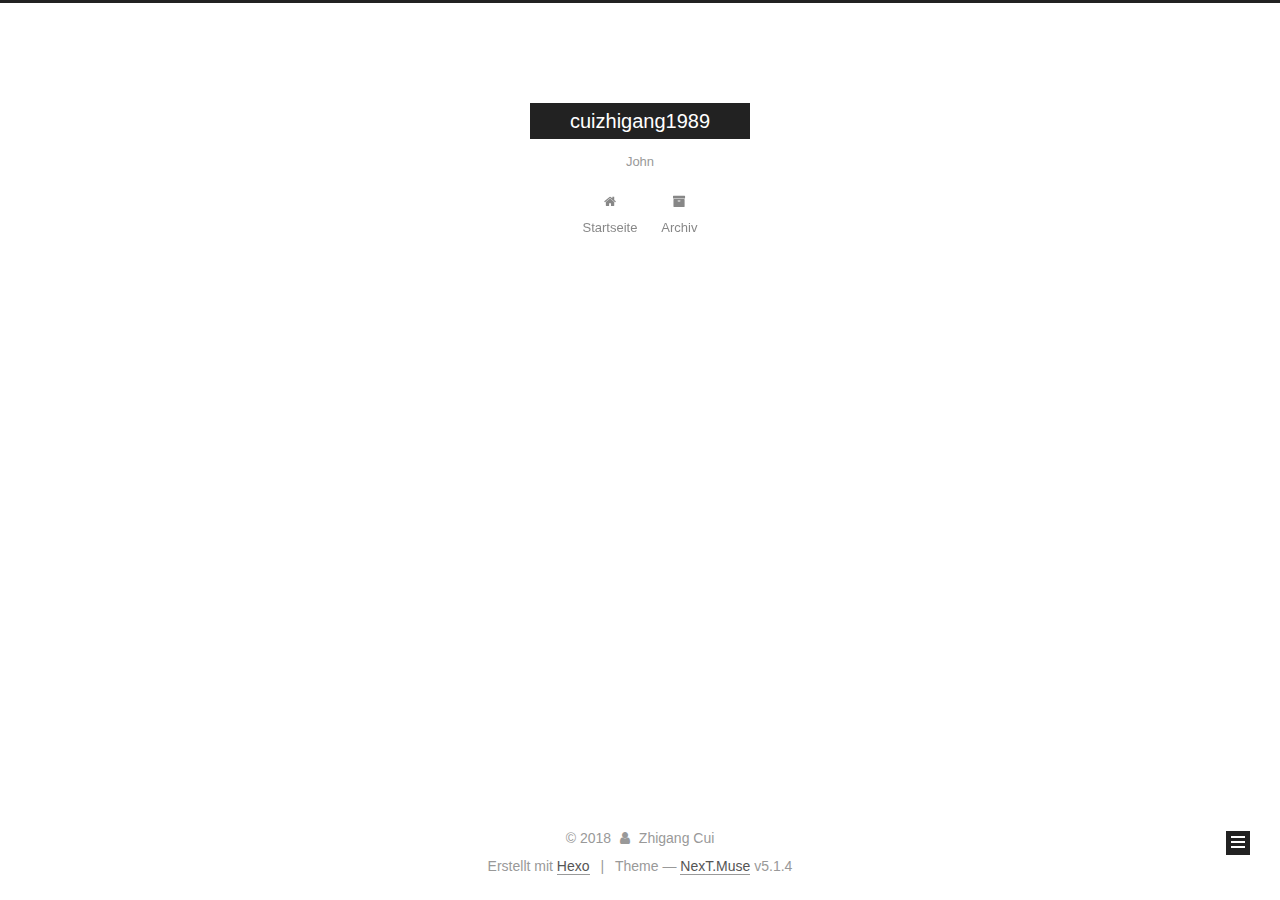
==== archives/2018/index.html @ 89fb270c "Site updated: 2018-01-30 13:33:03" ====
<!DOCTYPE html>



  


<html class="theme-next muse use-motion" lang="zh-CN">
<head>
  <meta charset="UTF-8"/>
<meta http-equiv="X-UA-Compatible" content="IE=edge" />
<meta name="viewport" content="width=device-width, initial-scale=1, maximum-scale=1"/>
<meta name="theme-color" content="#222">









<meta http-equiv="Cache-Control" content="no-transform" />
<meta http-equiv="Cache-Control" content="no-siteapp" />
















  
  
  <link href="/lib/fancybox/source/jquery.fancybox.css?v=2.1.5" rel="stylesheet" type="text/css" />







<link href="/lib/font-awesome/css/font-awesome.min.css?v=4.6.2" rel="stylesheet" type="text/css" />

<link href="/css/main.css?v=5.1.4" rel="stylesheet" type="text/css" />


  <link rel="apple-touch-icon" sizes="180x180" href="/images/apple-touch-icon-next.png?v=5.1.4">


  <link rel="icon" type="image/png" sizes="32x32" href="/images/favicon-32x32-next.png?v=5.1.4">


  <link rel="icon" type="image/png" sizes="16x16" href="/images/favicon-16x16-next.png?v=5.1.4">


  <link rel="mask-icon" href="/images/logo.svg?v=5.1.4" color="#222">





  <meta name="keywords" content="Hexo, NexT" />










<meta name="description" content="专注机器学习、数据挖掘、跑步相关">
<meta property="og:type" content="website">
<meta property="og:title" content="cuizhigang1989">
<meta property="og:url" content="http://yoursite.com/archives/2018/index.html">
<meta property="og:site_name" content="cuizhigang1989">
<meta property="og:description" content="专注机器学习、数据挖掘、跑步相关">
<meta property="og:locale" content="zh-CN">
<meta name="twitter:card" content="summary">
<meta name="twitter:title" content="cuizhigang1989">
<meta name="twitter:description" content="专注机器学习、数据挖掘、跑步相关">



<script type="text/javascript" id="hexo.configurations">
  var NexT = window.NexT || {};
  var CONFIG = {
    root: '/',
    scheme: 'Muse',
    version: '5.1.4',
    sidebar: {"position":"left","display":"post","offset":12,"b2t":false,"scrollpercent":false,"onmobile":false},
    fancybox: true,
    tabs: true,
    motion: {"enable":true,"async":false,"transition":{"post_block":"fadeIn","post_header":"slideDownIn","post_body":"slideDownIn","coll_header":"slideLeftIn","sidebar":"slideUpIn"}},
    duoshuo: {
      userId: '0',
      author: 'Author'
    },
    algolia: {
      applicationID: '',
      apiKey: '',
      indexName: '',
      hits: {"per_page":10},
      labels: {"input_placeholder":"Search for Posts","hits_empty":"We didn't find any results for the search: ${query}","hits_stats":"${hits} results found in ${time} ms"}
    }
  };
</script>



  <link rel="canonical" href="http://yoursite.com/archives/2018/"/>





  <title>Archiv | cuizhigang1989</title>
  








</head>

<body itemscope itemtype="http://schema.org/WebPage" lang="zh-CN">

  
  
    
  

  <div class="container sidebar-position-left page-archive">
    <div class="headband"></div>

    <header id="header" class="header" itemscope itemtype="http://schema.org/WPHeader">
      <div class="header-inner"><div class="site-brand-wrapper">
  <div class="site-meta ">
    

    <div class="custom-logo-site-title">
      <a href="/"  class="brand" rel="start">
        <span class="logo-line-before"><i></i></span>
        <span class="site-title">cuizhigang1989</span>
        <span class="logo-line-after"><i></i></span>
      </a>
    </div>
      
        <p class="site-subtitle">John</p>
      
  </div>

  <div class="site-nav-toggle">
    <button>
      <span class="btn-bar"></span>
      <span class="btn-bar"></span>
      <span class="btn-bar"></span>
    </button>
  </div>
</div>

<nav class="site-nav">
  

  
    <ul id="menu" class="menu">
      
        
        <li class="menu-item menu-item-home">
          <a href="/" rel="section">
            
              <i class="menu-item-icon fa fa-fw fa-home"></i> <br />
            
            Startseite
          </a>
        </li>
      
        
        <li class="menu-item menu-item-archives">
          <a href="/archives/" rel="section">
            
              <i class="menu-item-icon fa fa-fw fa-archive"></i> <br />
            
            Archiv
          </a>
        </li>
      

      
    </ul>
  

  
</nav>



 </div>
    </header>

    <main id="main" class="main">
      <div class="main-inner">
        <div class="content-wrap">
          <div id="content" class="content">
            

  
  
  
  <div class="post-block archive">
    <div id="posts" class="posts-collapse">
      <span class="archive-move-on"></span>

      <span class="archive-page-counter">
        
        
        
          
        
        Öhm..! Ein Artikel. Bleib dran.
      </span>

      

        
        
        

        
          
          <div class="collection-title">
            <h1 class="archive-year" id="archive-year-2018">2018</h1>
          </div>
        
        

        

  <article class="post post-type-normal" itemscope itemtype="http://schema.org/Article">
    <header class="post-header">

      <h2 class="post-title">
        
            <a class="post-title-link" href="/2018/01/30/hello-world/" itemprop="url">
              
                <span itemprop="name">Hello World</span>
              
            </a>
        
      </h2>

      <div class="post-meta">
        <time class="post-time" itemprop="dateCreated"
              datetime="2018-01-30T11:29:12+08:00"
              content="2018-01-30" >
          01-30
        </time>
      </div>

    </header>
  </article>



      

    </div>
  </div>
  
  
  

  



          </div>
          


          

        </div>
        
          
  
  <div class="sidebar-toggle">
    <div class="sidebar-toggle-line-wrap">
      <span class="sidebar-toggle-line sidebar-toggle-line-first"></span>
      <span class="sidebar-toggle-line sidebar-toggle-line-middle"></span>
      <span class="sidebar-toggle-line sidebar-toggle-line-last"></span>
    </div>
  </div>

  <aside id="sidebar" class="sidebar">
    
    <div class="sidebar-inner">

      

      

      <section class="site-overview-wrap sidebar-panel sidebar-panel-active">
        <div class="site-overview">
          <div class="site-author motion-element" itemprop="author" itemscope itemtype="http://schema.org/Person">
            
              <p class="site-author-name" itemprop="name">Zhigang Cui</p>
              <p class="site-description motion-element" itemprop="description">专注机器学习、数据挖掘、跑步相关</p>
          </div>

          <nav class="site-state motion-element">

            
              <div class="site-state-item site-state-posts">
              
                <a href="/archives/">
              
                  <span class="site-state-item-count">1</span>
                  <span class="site-state-item-name">Artikel</span>
                </a>
              </div>
            

            

            

          </nav>

          

          

          
          

          
          

          

        </div>
      </section>

      

      

    </div>
  </aside>


        
      </div>
    </main>

    <footer id="footer" class="footer">
      <div class="footer-inner">
        <div class="copyright">&copy; <span itemprop="copyrightYear">2018</span>
  <span class="with-love">
    <i class="fa fa-user"></i>
  </span>
  <span class="author" itemprop="copyrightHolder">Zhigang Cui</span>

  
</div>


  <div class="powered-by">Erstellt mit  <a class="theme-link" target="_blank" href="https://hexo.io">Hexo</a></div>



  <span class="post-meta-divider">|</span>



  <div class="theme-info">Theme &mdash; <a class="theme-link" target="_blank" href="https://github.com/iissnan/hexo-theme-next">NexT.Muse</a> v5.1.4</div>




        







        
      </div>
    </footer>

    
      <div class="back-to-top">
        <i class="fa fa-arrow-up"></i>
        
      </div>
    

    

  </div>

  

<script type="text/javascript">
  if (Object.prototype.toString.call(window.Promise) !== '[object Function]') {
    window.Promise = null;
  }
</script>









  












  
  
    <script type="text/javascript" src="/lib/jquery/index.js?v=2.1.3"></script>
  

  
  
    <script type="text/javascript" src="/lib/fastclick/lib/fastclick.min.js?v=1.0.6"></script>
  

  
  
    <script type="text/javascript" src="/lib/jquery_lazyload/jquery.lazyload.js?v=1.9.7"></script>
  

  
  
    <script type="text/javascript" src="/lib/velocity/velocity.min.js?v=1.2.1"></script>
  

  
  
    <script type="text/javascript" src="/lib/velocity/velocity.ui.min.js?v=1.2.1"></script>
  

  
  
    <script type="text/javascript" src="/lib/fancybox/source/jquery.fancybox.pack.js?v=2.1.5"></script>
  


  


  <script type="text/javascript" src="/js/src/utils.js?v=5.1.4"></script>

  <script type="text/javascript" src="/js/src/motion.js?v=5.1.4"></script>



  
  

  

  


  <script type="text/javascript" src="/js/src/bootstrap.js?v=5.1.4"></script>



  


  




	





  





  












  





  

  

  

  
  

  

  

  

</body>
</html>
---- css/main.css ----
/* normalize.css v3.0.2 | MIT License | git.io/normalize */
html {
  font-family: sans-serif; /* 1 */
  -ms-text-size-adjust: 100%; /* 2 */
  -webkit-text-size-adjust: 100%; /* 2 */
}
body {
  margin: 0;
}
article,
aside,
details,
figcaption,
figure,
footer,
header,
hgroup,
main,
menu,
nav,
section,
summary {
  display: block;
}
audio,
canvas,
progress,
video {
  display: inline-block; /* 1 */
  vertical-align: baseline; /* 2 */
}
audio:not([controls]) {
  display: none;
  height: 0;
}
[hidden],
template {
  display: none;
}
a {
  background-color: transparent;
}
a:active,
a:hover {
  outline: 0;
}
abbr[title] {
  border-bottom: 1px dotted;
}
b,
strong {
  font-weight: bold;
}
dfn {
  font-style: italic;
}
h1 {
  font-size: 2em;
  margin: 0.67em 0;
}
mark {
  background: #ff0;
  color: #000;
}
small {
  font-size: 80%;
}
sub,
sup {
  font-size: 75%;
  line-height: 0;
  position: relative;
  vertical-align: baseline;
}
sup {
  top: -0.5em;
}
sub {
  bottom: -0.25em;
}
img {
  border: 0;
}
svg:not(:root) {
  overflow: hidden;
}
figure {
  margin: 1em 40px;
}
hr {
  -moz-box-sizing: content-box;
  box-sizing: content-box;
  height: 0;
}
pre {
  overflow: auto;
}
code,
kbd,
pre,
samp {
  font-family: monospace, monospace;
  font-size: 1em;
}
button,
input,
optgroup,
select,
textarea {
  color: inherit; /* 1 */
  font: inherit; /* 2 */
  margin: 0; /* 3 */
}
button {
  overflow: visible;
}
button,
select {
  text-transform: none;
}
button,
html input[type="button"],
input[type="reset"],
input[type="submit"] {
  -webkit-appearance: button; /* 2 */
  cursor: pointer; /* 3 */
}
button[disabled],
html input[disabled] {
  cursor: default;
}
button::-moz-focus-inner,
input::-moz-focus-inner {
  border: 0;
  padding: 0;
}
input {
  line-height: normal;
}
input[type="checkbox"],
input[type="radio"] {
  box-sizing: border-box; /* 1 */
  padding: 0; /* 2 */
}
input[type="number"]::-webkit-inner-spin-button,
input[type="number"]::-webkit-outer-spin-button {
  height: auto;
}
input[type="search"] {
  -webkit-appearance: textfield; /* 1 */
  -moz-box-sizing: content-box;
  -webkit-box-sizing: content-box; /* 2 */
  box-sizing: content-box;
}
input[type="search"]::-webkit-search-cancel-button,
input[type="search"]::-webkit-search-decoration {
  -webkit-appearance: none;
}
fieldset {
  border: 1px solid #c0c0c0;
  margin: 0 2px;
  padding: 0.35em 0.625em 0.75em;
}
legend {
  border: 0; /* 1 */
  padding: 0; /* 2 */
}
textarea {
  overflow: auto;
}
optgroup {
  font-weight: bold;
}
table {
  border-collapse: collapse;
  border-spacing: 0;
}
td,
th {
  padding: 0;
}
::selection {
  background: #262a30;
  color: #fff;
}
body {
  position: relative;
  font-family: 'Lato', "PingFang SC", "Microsoft YaHei", sans-serif;
  font-size: 14px;
  line-height: 2;
  color: #555;
  background: #fff;
}
@media (max-width: 767px) {
  body {
    padding-right: 0 !important;
  }
}
@media (min-width: 768px) and (max-width: 991px) {
  body {
    padding-right: 0 !important;
  }
}
@media (min-width: 1600px) {
  body {
    font-size: 16px;
  }
}
h1,
h2,
h3,
h4,
h5,
h6 {
  margin: 0;
  padding: 0;
  font-weight: bold;
  line-height: 1.5;
  font-family: 'Lato', "PingFang SC", "Microsoft YaHei", sans-serif;
}
h2,
h3,
h4,
h5,
h6 {
  margin: 20px 0 15px;
}
h1 {
  font-size: 22px;
}
@media (max-width: 767px) {
  h1 {
    font-size: 18px;
  }
}
h2 {
  font-size: 20px;
}
@media (max-width: 767px) {
  h2 {
    font-size: 16px;
  }
}
h3 {
  font-size: 18px;
}
@media (max-width: 767px) {
  h3 {
    font-size: 14px;
  }
}
h4 {
  font-size: 16px;
}
@media (max-width: 767px) {
  h4 {
    font-size: 12px;
  }
}
h5 {
  font-size: 14px;
}
@media (max-width: 767px) {
  h5 {
    font-size: 10px;
  }
}
h6 {
  font-size: 12px;
}
@media (max-width: 767px) {
  h6 {
    font-size: 8px;
  }
}
p {
  margin: 0 0 20px 0;
}
a {
  color: #555;
  text-decoration: none;
  outline: none;
  border-bottom: 1px solid #999;
  word-wrap: break-word;
}
a:hover {
  color: #222;
  border-bottom-color: #222;
}
blockquote {
  margin: 0;
  padding: 0;
}
img {
  display: block;
  margin: auto;
  max-width: 100%;
  height: auto;
}
hr {
  margin: 40px 0;
  height: 3px;
  border: none;
  background-color: #ddd;
  background-image: repeating-linear-gradient(-45deg, #fff, #fff 4px, transparent 4px, transparent 8px);
}
blockquote {
  padding: 0 15px;
  color: #666;
  border-left: 4px solid #ddd;
}
blockquote cite::before {
  content: "-";
  padding: 0 5px;
}
dt {
  font-weight: 700;
}
dd {
  margin: 0;
  padding: 0;
}
kbd {
  border: 1px solid #ccc;
  border-radius: 0.2em;
  box-shadow: 0.1em 0.1em 0.2em rgba(0,0,0,0.1);
  background-color: #f9f9f9;
  font-family: inherit;
  background-image: -webkit-linear-gradient(top, #eee, #fff, #eee);
  padding: 0.1em 0.3em;
  white-space: nowrap;
}
.text-left {
  text-align: left;
}
.text-center {
  text-align: center;
}
.text-right {
  text-align: right;
}
.text-justify {
  text-align: justify;
}
.text-nowrap {
  white-space: nowrap;
}
.text-lowercase {
  text-transform: lowercase;
}
.text-uppercase {
  text-transform: uppercase;
}
.text-capitalize {
  text-transform: capitalize;
}
.center-block {
  display: block;
  margin-left: auto;
  margin-right: auto;
}
.clearfix:before,
.clearfix:after {
  content: " ";
  display: table;
}
.clearfix:after {
  clear: both;
}
.pullquote {
  width: 45%;
}
.pullquote.left {
  float: left;
  margin-left: 5px;
  margin-right: 10px;
}
.pullquote.right {
  float: right;
  margin-left: 10px;
  margin-right: 5px;
}
.affix.affix.affix {
  position: fixed;
}
.translation {
  margin-top: -20px;
  font-size: 14px;
  color: #999;
}
.scrollbar-measure {
  width: 100px;
  height: 100px;
  overflow: scroll;
  position: absolute;
  top: -9999px;
}
.use-motion .motion-element {
  opacity: 0;
}
table {
  margin: 20px 0;
  width: 100%;
  border-collapse: collapse;
  border-spacing: 0;
  border: 1px solid #ddd;
  font-size: 14px;
  table-layout: fixed;
  word-wrap: break-all;
}
table>tbody>tr:nth-of-type(odd) {
  background-color: #f9f9f9;
}
table>tbody>tr:hover {
  background-color: #f5f5f5;
}
caption,
th,
td {
  padding: 8px;
  text-align: left;
  vertical-align: middle;
  font-weight: normal;
}
th,
td {
  border-bottom: 3px solid #ddd;
  border-right: 1px solid #eee;
}
th {
  padding-bottom: 10px;
  font-weight: 700;
}
td {
  border-bottom-width: 1px;
}
html,
body {
  height: 100%;
}
.container {
  position: relative;
  min-height: 100%;
}
.header-inner {
  margin: 0 auto;
  padding: 100px 0 70px;
  width: 700px;
}
@media (min-width: 1600px) {
  .container .header-inner {
    width: 900px;
  }
}
.main {
  padding-bottom: 150px;
}
.main-inner {
  margin: 0 auto;
  width: 700px;
}
@media (min-width: 1600px) {
  .container .main-inner {
    width: 900px;
  }
}
.footer {
  position: absolute;
  left: 0;
  bottom: 0;
  width: 100%;
  min-height: 50px;
}
.footer-inner {
  box-sizing: border-box;
  margin: 20px auto;
  width: 700px;
}
@media (min-width: 1600px) {
  .container .footer-inner {
    width: 900px;
  }
}
pre,
.highlight {
  overflow: auto;
  margin: 20px 0;
  padding: 0;
  font-size: 13px;
  color: #4d4d4c;
  background: #f7f7f7;
  line-height: 1.6;
}
pre,
code {
  font-family: consolas, Menlo, "PingFang SC", "Microsoft YaHei", monospace;
}
code {
  padding: 2px 4px;
  word-wrap: break-word;
  color: #555;
  background: #eee;
  border-radius: 3px;
  font-size: 13px;
}
pre {
  padding: 10px;
}
pre code {
  padding: 0;
  color: #4d4d4c;
  background: none;
  text-shadow: none;
}
.highlight {
  border-radius: 1px;
}
.highlight pre {
  border: none;
  margin: 0;
  padding: 10px 0;
}
.highlight table {
  margin: 0;
  width: auto;
  border: none;
}
.highlight td {
  border: none;
  padding: 0;
}
.highlight figcaption {
  font-size: 1em;
  color: #4d4d4c;
  line-height: 1em;
  margin-bottom: 1em;
}
.highlight figcaption:before,
.highlight figcaption:after {
  content: " ";
  display: table;
}
.highlight figcaption:after {
  clear: both;
}
.highlight figcaption a {
  float: right;
  color: #4d4d4c;
}
.highlight figcaption a:hover {
  border-bottom-color: #4d4d4c;
}
.highlight .gutter pre {
  padding-left: 10px;
  padding-right: 10px;
  color: #869194;
  text-align: right;
  background-color: #eff2f3;
}
.highlight .code pre {
  width: 100%;
  padding-left: 10px;
  padding-right: 10px;
  background-color: #f7f7f7;
}
.highlight .line {
  height: 20px;
}
.gutter {
  -webkit-user-select: none;
  -moz-user-select: none;
  -ms-user-select: none;
  user-select: none;
}
.gist table {
  width: auto;
}
.gist table td {
  border: none;
}
pre .deletion {
  background: #fdd;
}
pre .addition {
  background: #dfd;
}
pre .meta {
  color: #8959a8;
}
pre .comment {
  color: #8e908c;
}
pre .variable,
pre .attribute,
pre .tag,
pre .regexp,
pre .ruby .constant,
pre .xml .tag .title,
pre .xml .pi,
pre .xml .doctype,
pre .html .doctype,
pre .css .id,
pre .css .class,
pre .css .pseudo {
  color: #c82829;
}
pre .number,
pre .preprocessor,
pre .built_in,
pre .literal,
pre .params,
pre .constant,
pre .command {
  color: #f5871f;
}
pre .ruby .class .title,
pre .css .rules .attribute,
pre .string,
pre .value,
pre .inheritance,
pre .header,
pre .ruby .symbol,
pre .xml .cdata,
pre .special,
pre .number,
pre .formula {
  color: #718c00;
}
pre .title,
pre .css .hexcolor {
  color: #3e999f;
}
pre .function,
pre .python .decorator,
pre .python .title,
pre .ruby .function .title,
pre .ruby .title .keyword,
pre .perl .sub,
pre .javascript .title,
pre .coffeescript .title {
  color: #4271ae;
}
pre .keyword,
pre .javascript .function {
  color: #8959a8;
}
.full-image.full-image.full-image.full-image {
  border: none;
  max-width: 100%;
  width: auto;
  margin: 20px auto 25px;
}
@media (min-width: 992px) {
  .full-image.full-image.full-image.full-image {
    max-width: none;
    width: 110%;
    margin: 25px -5%;
  }
}
.blockquote-center,
.page-home .post-type-quote blockquote,
.page-post-detail .post-type-quote blockquote {
  position: relative;
  margin: 40px 0;
  padding: 0;
  border-left: none;
  text-align: center;
}
.blockquote-center::before,
.page-home .post-type-quote blockquote::before,
.page-post-detail .post-type-quote blockquote::before,
.blockquote-center::after,
.page-home .post-type-quote blockquote::after,
.page-post-detail .post-type-quote blockquote::after {
  position: absolute;
  content: ' ';
  display: block;
  width: 100%;
  height: 24px;
  opacity: 0.2;
  background-repeat: no-repeat;
  background-position: 0 -6px;
  background-size: 22px 22px;
}
.blockquote-center::before,
.page-home .post-type-quote blockquote::before,
.page-post-detail .post-type-quote blockquote::before {
  top: -20px;
  background-image: url("../images/quote-l.svg");
  border-top: 1px solid #ccc;
}
.blockquote-center::after,
.page-home .post-type-quote blockquote::after,
.page-post-detail .post-type-quote blockquote::after {
  bottom: -20px;
  background-image: url("../images/quote-r.svg");
  border-bottom: 1px solid #ccc;
  background-position: 100% 8px;
}
.blockquote-center p,
.page-home .post-type-quote blockquote p,
.page-post-detail .post-type-quote blockquote p,
.blockquote-center div,
.page-home .post-type-quote blockquote div,
.page-post-detail .post-type-quote blockquote div {
  text-align: center;
}
.post .post-body .group-picture img {
  box-sizing: border-box;
  padding: 0 3px;
  border: none;
}
.post .group-picture-row {
  overflow: hidden;
  margin-top: 6px;
}
.post .group-picture-row:first-child {
  margin-top: 0;
}
.post .group-picture-column {
  float: left;
}
.page-post-detail .post-body .group-picture-column {
  float: none;
  margin-top: 10px;
  width: auto !important;
}
.page-post-detail .post-body .group-picture-column img {
  margin: 0 auto;
}
.page-archive .group-picture-container {
  overflow: hidden;
}
.page-archive .group-picture-row {
  float: left;
}
.page-archive .group-picture-row:first-child {
  margin-top: 6px;
}
.page-archive .group-picture-column {
  max-width: 150px;
  max-height: 150px;
}
.post-body .note {
  position: relative;
  padding: 15px;
  margin-bottom: 20px;
  border: 1px solid #eee;
  border-left-width: 5px;
  border-radius: 3px;
}
.post-body .note h2,
.post-body .note h3,
.post-body .note h4,
.post-body .note h5,
.post-body .note h6 {
  margin-top: 0;
  margin-bottom: 0;
  border-bottom: initial;
  padding-top: 0 !important;
}
.post-body .note p:first-child,
.post-body .note ul:first-child,
.post-body .note ol:first-child,
.post-body .note table:first-child,
.post-body .note pre:first-child,
.post-body .note blockquote:first-child {
  margin-top: 0;
}
.post-body .note p:last-child,
.post-body .note ul:last-child,
.post-body .note ol:last-child,
.post-body .note table:last-child,
.post-body .note pre:last-child,
.post-body .note blockquote:last-child {
  margin-bottom: 0;
}
.post-body .note.default {
  border-left-color: #777;
}
.post-body .note.default h2,
.post-body .note.default h3,
.post-body .note.default h4,
.post-body .note.default h5,
.post-body .note.default h6 {
  color: #777;
}
.post-body .note.primary {
  border-left-color: #6f42c1;
}
.post-body .note.primary h2,
.post-body .note.primary h3,
.post-body .note.primary h4,
.post-body .note.primary h5,
.post-body .note.primary h6 {
  color: #6f42c1;
}
.post-body .note.info {
  border-left-color: #428bca;
}
.post-body .note.info h2,
.post-body .note.info h3,
.post-body .note.info h4,
.post-body .note.info h5,
.post-body .note.info h6 {
  color: #428bca;
}
.post-body .note.success {
  border-left-color: #5cb85c;
}
.post-body .note.success h2,
.post-body .note.success h3,
.post-body .note.success h4,
.post-body .note.success h5,
.post-body .note.success h6 {
  color: #5cb85c;
}
.post-body .note.warning {
  border-left-color: #f0ad4e;
}
.post-body .note.warning h2,
.post-body .note.warning h3,
.post-body .note.warning h4,
.post-body .note.warning h5,
.post-body .note.warning h6 {
  color: #f0ad4e;
}
.post-body .note.danger {
  border-left-color: #d9534f;
}
.post-body .note.danger h2,
.post-body .note.danger h3,
.post-body .note.danger h4,
.post-body .note.danger h5,
.post-body .note.danger h6 {
  color: #d9534f;
}
.post-body .label {
  display: inline;
  padding: 0 2px;
  white-space: nowrap;
}
.post-body .label.default {
  background-color: #f0f0f0;
}
.post-body .label.primary {
  background-color: #efe6f7;
}
.post-body .label.info {
  background-color: #e5f2f8;
}
.post-body .label.success {
  background-color: #e7f4e9;
}
.post-body .label.warning {
  background-color: #fcf6e1;
}
.post-body .label.danger {
  background-color: #fae8eb;
}
.post-body .tabs {
  position: relative;
  display: block;
  margin-bottom: 20px;
  padding-top: 10px;
}
.post-body .tabs ul.nav-tabs {
  margin: 0;
  padding: 0;
  display: flex;
  margin-bottom: -1px;
}
@media (max-width: 413px) {
  .post-body .tabs ul.nav-tabs {
    display: block;
    margin-bottom: 5px;
  }
}
.post-body .tabs ul.nav-tabs li.tab {
  list-style-type: none !important;
  margin: 0 0.25em 0 0;
  border-top: 3px solid transparent;
  border-left: 1px solid transparent;
  border-right: 1px solid transparent;
}
@media (max-width: 413px) {
  .post-body .tabs ul.nav-tabs li.tab {
    margin: initial;
    border-top: 1px solid transparent;
    border-left: 3px solid transparent;
    border-right: 1px solid transparent;
    border-bottom: 1px solid transparent;
  }
}
.post-body .tabs ul.nav-tabs li.tab a {
  outline: 0;
  border-bottom: initial;
  display: block;
  line-height: 1.8em;
  padding: 0.25em 0.75em;
  transition-duration: 0.2s;
  transition-timing-function: ease-out;
  transition-delay: 0s;
}
.post-body .tabs ul.nav-tabs li.tab a i {
  width: 1.285714285714286em;
}
.post-body .tabs ul.nav-tabs li.tab.active {
  border-top: 3px solid #fc6423;
  border-left: 1px solid #ddd;
  border-right: 1px solid #ddd;
  background-color: #fff;
}
@media (max-width: 413px) {
  .post-body .tabs ul.nav-tabs li.tab.active {
    border-top: 1px solid #ddd;
    border-left: 3px solid #fc6423;
    border-right: 1px solid #ddd;
    border-bottom: 1px solid #ddd;
  }
}
.post-body .tabs ul.nav-tabs li.tab.active a {
  cursor: default;
  color: #555;
}
.post-body .tabs .tab-content {
  background-color: #fff;
}
.post-body .tabs .tab-content .tab-pane {
  border: 1px solid #ddd;
  padding: 20px 20px 0 20px;
}
.post-body .tabs .tab-content .tab-pane:not(.active) {
  display: none !important;
}
.post-body .tabs .tab-content .tab-pane.active {
  display: block !important;
}
.btn {
  display: inline-block;
  padding: 0 20px;
  font-size: 14px;
  color: #fff;
  background: #222;
  border: 2px solid #222;
  text-decoration: none;
  border-radius: 0;
  transition-property: background-color;
  transition-duration: 0.2s;
  transition-timing-function: ease-in-out;
  transition-delay: 0s;
  line-height: 2;
}
.btn:hover {
  border-color: #222;
  color: #222;
  background: #fff;
}
.btn +.btn {
  margin: 0 0 8px 8px;
}
.btn .fa-fw {
  width: 1.285714285714286em;
  text-align: left;
}
.btn-bar {
  display: block;
  width: 22px;
  height: 2px;
  background: #555;
  border-radius: 1px;
}
.btn-bar+.btn-bar {
  margin-top: 4px;
}
.pagination {
  margin: 120px 0 40px;
  text-align: center;
  border-top: 1px solid #eee;
}
.page-number-basic,
.pagination .prev,
.pagination .next,
.pagination .page-number,
.pagination .space {
  display: inline-block;
  position: relative;
  top: -1px;
  margin: 0 10px;
  padding: 0 11px;
}
@media (max-width: 767px) {
  .page-number-basic,
  .pagination .prev,
  .pagination .next,
  .pagination .page-number,
  .pagination .space {
    margin: 0 5px;
  }
}
.pagination .prev,
.pagination .next,
.pagination .page-number {
  border-bottom: 0;
  border-top: 1px solid #eee;
  transition-property: border-color;
  transition-duration: 0.2s;
  transition-timing-function: ease-in-out;
  transition-delay: 0s;
}
.pagination .prev:hover,
.pagination .next:hover,
.pagination .page-number:hover {
  border-top-color: #222;
}
.pagination .space {
  padding: 0;
  margin: 0;
}
.pagination .prev {
  margin-left: 0;
}
.pagination .next {
  margin-right: 0;
}
.pagination .page-number.current {
  color: #fff;
  background: #ccc;
  border-top-color: #ccc;
}
@media (max-width: 767px) {
  .pagination {
    border-top: none;
  }
  .pagination .prev,
  .pagination .next,
  .pagination .page-number {
    margin-bottom: 10px;
    border-top: 0;
    border-bottom: 1px solid #eee;
    padding: 0 10px;
  }
  .pagination .prev:hover,
  .pagination .next:hover,
  .pagination .page-number:hover {
    border-bottom-color: #222;
  }
}
.comments {
  margin: 60px 20px 0;
}
.tag-cloud {
  text-align: center;
}
.tag-cloud a {
  display: inline-block;
  margin: 10px;
}
.back-to-top {
  box-sizing: border-box;
  position: fixed;
  bottom: -100px;
  right: 30px;
  z-index: 1050;
  padding: 0 6px;
  width: 24px;
  background: #222;
  font-size: 12px;
  opacity: 1;
  color: #fff;
  cursor: pointer;
  text-align: center;
  -webkit-transform: translateZ(0);
  transition-property: bottom;
  transition-duration: 0.2s;
  transition-timing-function: ease-in-out;
  transition-delay: 0s;
}
@media (min-width: 768px) and (max-width: 991px) {
  .back-to-top {
    display: none !important;
  }
}
@media (max-width: 767px) {
  .back-to-top {
    display: none !important;
  }
}
.back-to-top.back-to-top-on {
  bottom: 19px;
}
.header {
  background: transparent;
}
.header-inner {
  position: relative;
}
.headband {
  height: 3px;
  background: #222;
}
.site-meta {
  margin: 0;
  text-align: center;
}
@media (max-width: 767px) {
  .site-meta {
    text-align: center;
  }
}
.brand {
  position: relative;
  display: inline-block;
  padding: 0 40px;
  color: #fff;
  background: #222;
  border-bottom: none;
}
.brand:hover {
  color: #fff;
}
.logo {
  display: inline-block;
  margin-right: 5px;
  line-height: 36px;
  vertical-align: top;
}
.site-title {
  display: inline-block;
  vertical-align: top;
  line-height: 36px;
  font-size: 20px;
  font-weight: normal;
  font-family: 'Lato', "PingFang SC", "Microsoft YaHei", sans-serif;
}
.site-subtitle {
  margin-top: 10px;
  font-size: 13px;
  color: #999;
}
.use-motion .brand {
  opacity: 0;
}
.use-motion .logo,
.use-motion .site-title,
.use-motion .site-subtitle {
  opacity: 0;
  position: relative;
  top: -10px;
}
.site-nav-toggle {
  display: none;
  position: absolute;
  top: 10px;
  left: 10px;
}
@media (max-width: 767px) {
  .site-nav-toggle {
    display: block;
  }
}
.site-nav-toggle button {
  margin-top: 2px;
  padding: 9px 10px;
  background: transparent;
  border: none;
}
@media (max-width: 767px) {
  .site-nav {
    display: none;
    margin: 0 -10px;
    padding: 0 10px;
    clear: both;
    border-top: 1px solid #ddd;
  }
}
@media (min-width: 768px) and (max-width: 991px) {
  .site-nav {
    display: block !important;
  }
}
@media (min-width: 992px) {
  .site-nav {
    display: block !important;
  }
}
.menu {
  margin-top: 20px;
  padding-left: 0;
  text-align: center;
}
.menu .menu-item {
  display: inline-block;
  margin: 0 10px;
  list-style: none;
}
@media screen and (max-width: 767px) {
  .menu .menu-item {
    margin-top: 10px;
  }
}
.menu .menu-item a {
  display: block;
  font-size: 13px;
  line-height: inherit;
  border-bottom: 1px solid transparent;
  transition-property: border-color;
  transition-duration: 0.2s;
  transition-timing-function: ease-in-out;
  transition-delay: 0s;
}
.menu .menu-item a:hover {
  border-bottom-color: #222;
}
.menu .menu-item .fa {
  margin-right: 5px;
}
.use-motion .menu-item {
  opacity: 0;
}
.post-body {
  font-family: 'Lato', "PingFang SC", "Microsoft YaHei", sans-serif;
}
@media (max-width: 767px) {
  .post-body {
    word-break: break-word;
  }
}
.post-body .fancybox img {
  display: block !important;
  margin: 0 auto;
  cursor: pointer;
  cursor: zoom-in;
  cursor: -webkit-zoom-in;
}
.post-body .image-caption,
.post-body .figure .caption {
  margin: -20px auto 15px;
  text-align: center;
  font-size: 14px;
  color: #999;
  font-weight: bold;
  line-height: 1;
}
.post-sticky-flag {
  display: inline-block;
  font-size: 16px;
  -ms-transform: rotate(30deg);
  -webkit-transform: rotate(30deg);
  -moz-transform: rotate(30deg);
  -ms-transform: rotate(30deg);
  -o-transform: rotate(30deg);
  transform: rotate(30deg);
}
.use-motion .post-block,
.use-motion .pagination,
.use-motion .comments {
  opacity: 0;
}
.use-motion .post-header {
  opacity: 0;
}
.use-motion .post-body {
  opacity: 0;
}
.use-motion .collection-title {
  opacity: 0;
}
.posts-expand {
  padding-top: 40px;
}
@media (max-width: 767px) {
  .posts-expand {
    margin: 0 20px;
  }
  .post-body pre .gutter pre {
    padding-right: 10px;
  }
  .post-body .highlight {
    margin-left: 0px;
    margin-right: 0px;
    padding: 0;
  }
  .post-body .highlight .gutter pre {
    padding-right: 10px;
  }
}
@media (min-width: 992px) {
  .posts-expand .post-body {
    text-align: justify;
  }
}
.posts-expand .post-body h2,
.posts-expand .post-body h3,
.posts-expand .post-body h4,
.posts-expand .post-body h5,
.posts-expand .post-body h6 {
  padding-top: 10px;
}
.posts-expand .post-body h2 .header-anchor,
.posts-expand .post-body h3 .header-anchor,
.posts-expand .post-body h4 .header-anchor,
.posts-expand .post-body h5 .header-anchor,
.posts-expand .post-body h6 .header-anchor {
  float: right;
  margin-left: 10px;
  color: #ccc;
  border-bottom-style: none;
  visibility: hidden;
}
.posts-expand .post-body h2 .header-anchor:hover,
.posts-expand .post-body h3 .header-anchor:hover,
.posts-expand .post-body h4 .header-anchor:hover,
.posts-expand .post-body h5 .header-anchor:hover,
.posts-expand .post-body h6 .header-anchor:hover {
  color: inherit;
}
.posts-expand .post-body h2:hover .header-anchor,
.posts-expand .post-body h3:hover .header-anchor,
.posts-expand .post-body h4:hover .header-anchor,
.posts-expand .post-body h5:hover .header-anchor,
.posts-expand .post-body h6:hover .header-anchor {
  visibility: visible;
}
.posts-expand .post-body ul li {
  list-style: circle;
}
.posts-expand .post-body img {
  box-sizing: border-box;
  margin: auto;
  padding: 3px;
  border: 1px solid #ddd;
}
.posts-expand .post-body .fancybox img {
  margin: 0 auto 25px;
}
@media (max-width: 767px) {
  .posts-collapse {
    margin: 0 20px;
  }
  .posts-collapse .post-title,
  .posts-collapse .post-meta {
    display: block;
    width: auto;
    text-align: left;
  }
}
.posts-collapse {
  position: relative;
  z-index: 1010;
  margin-left: 55px;
}
.posts-collapse::after {
  content: " ";
  position: absolute;
  top: 20px;
  left: 0;
  margin-left: -2px;
  width: 4px;
  height: 100%;
  background: #f5f5f5;
  z-index: -1;
}
@media (max-width: 767px) {
  .posts-collapse {
    margin: 0 20px;
  }
}
.posts-collapse .collection-title {
  position: relative;
  margin: 60px 0;
}
.posts-collapse .collection-title h1,
.posts-collapse .collection-title h2 {
  margin-left: 20px;
}
.posts-collapse .collection-title small {
  color: #bbb;
  margin-left: 5px;
}
.posts-collapse .collection-title::before {
  content: " ";
  position: absolute;
  left: 0;
  top: 50%;
  margin-left: -4px;
  margin-top: -4px;
  width: 8px;
  height: 8px;
  background: #bbb;
  border-radius: 50%;
}
.posts-collapse .post {
  margin: 30px 0;
}
.posts-collapse .post-header {
  position: relative;
  transition-duration: 0.2s;
  transition-timing-function: ease-in-out;
  transition-delay: 0s;
  transition-property: border;
  border-bottom: 1px dashed #ccc;
}
.posts-collapse .post-header::before {
  content: " ";
  position: absolute;
  left: 0;
  top: 12px;
  width: 6px;
  height: 6px;
  margin-left: -4px;
  background: #bbb;
  border-radius: 50%;
  border: 1px solid #fff;
  transition-duration: 0.2s;
  transition-timing-function: ease-in-out;
  transition-delay: 0s;
  transition-property: background;
}
.posts-collapse .post-header:hover {
  border-bottom-color: #666;
}
.posts-collapse .post-header:hover::before {
  background: #222;
}
.posts-collapse .post-meta {
  position: absolute;
  font-size: 12px;
  left: 20px;
  top: 5px;
}
.posts-collapse .post-comments-count {
  display: none;
}
.posts-collapse .post-title {
  margin-left: 60px;
  font-size: 16px;
  font-weight: normal;
  line-height: inherit;
}
.posts-collapse .post-title::after {
  margin-left: 3px;
  opacity: 0.6;
}
.posts-collapse .post-title a {
  color: #666;
  border-bottom: none;
}
.page-home .post-type-quote .post-header,
.page-post-detail .post-type-quote .post-header,
.page-home .post-type-quote .post-tags,
.page-post-detail .post-type-quote .post-tags {
  display: none;
}
.posts-expand .post-title {
  text-align: center;
  word-break: break-word;
  font-weight: 400;
}
.posts-expand .post-title-link {
  display: inline-block;
  position: relative;
  color: #555;
  border-bottom: none;
  line-height: 1.2;
  vertical-align: top;
}
.posts-expand .post-title-link::before {
  content: "";
  position: absolute;
  width: 100%;
  height: 2px;
  bottom: 0;
  left: 0;
  background-color: #000;
  visibility: hidden;
  -webkit-transform: scaleX(0);
  -moz-transform: scaleX(0);
  -ms-transform: scaleX(0);
  -o-transform: scaleX(0);
  transform: scaleX(0);
  transition-duration: 0.2s;
  transition-timing-function: ease-in-out;
  transition-delay: 0s;
}
.posts-expand .post-title-link:hover::before {
  visibility: visible;
  -webkit-transform: scaleX(1);
  -moz-transform: scaleX(1);
  -ms-transform: scaleX(1);
  -o-transform: scaleX(1);
  transform: scaleX(1);
}
.posts-expand .post-title-link .fa {
  font-size: 16px;
}
.posts-expand .post-meta {
  margin: 3px 0 60px 0;
  color: #999;
  font-family: 'Lato', "PingFang SC", "Microsoft YaHei", sans-serif;
  font-size: 12px;
  text-align: center;
}
.posts-expand .post-meta .post-category-list {
  display: inline-block;
  margin: 0;
  padding: 3px;
}
.posts-expand .post-meta .post-category-list-link {
  color: #999;
}
.posts-expand .post-meta .post-description {
  font-size: 14px;
  margin-top: 2px;
}
.post-meta-divider {
  margin: 0 0.5em;
}
.post-meta-item-icon {
  margin-right: 3px;
}
@media (min-width: 768px) and (max-width: 991px) {
  .post-meta-item-icon {
    display: inline-block;
  }
}
@media (max-width: 767px) {
  .post-meta-item-icon {
    display: inline-block;
  }
}
@media (min-width: 768px) and (max-width: 991px) {
  .post-meta-item-text {
    display: none;
  }
}
@media (max-width: 767px) {
  .post-meta-item-text {
    display: none;
  }
}
@media (max-width: 767px) {
  .posts-expand .post-comments-count {
    display: none;
  }
}
.post-button {
  margin-top: 40px;
}
.posts-expand .post-tags {
  margin-top: 40px;
  text-align: center;
}
.posts-expand .post-tags a {
  display: inline-block;
  margin-right: 10px;
  font-size: 13px;
}
.post-nav {
  display: table;
  margin-top: 15px;
  width: 100%;
  border-top: 1px solid #eee;
}
.post-nav-divider {
  display: table-cell;
  width: 10%;
}
.post-nav-item {
  display: table-cell;
  padding: 10px 0 0 0;
  width: 45%;
  vertical-align: top;
}
.post-nav-item a {
  position: relative;
  display: block;
  line-height: 25px;
  font-size: 14px;
  color: #555;
  border-bottom: none;
}
.post-nav-item a:hover {
  color: #222;
  border-bottom: none;
}
.post-nav-item a:active {
  top: 2px;
}
.post-nav-item .fa {
  position: absolute;
  top: 8px;
  left: 0;
  font-size: 12px;
}
.post-nav-next a {
  padding-left: 15px;
}
.post-nav-prev {
  text-align: right;
}
.post-nav-prev a {
  padding-right: 15px;
}
.post-nav-prev .fa {
  right: 0;
  left: auto;
}
.posts-expand .post-eof {
  display: block;
  margin: 80px auto 60px;
  width: 8%;
  height: 1px;
  background: #ccc;
  text-align: center;
}
.post:last-child .post-eof.post-eof.post-eof {
  display: none;
}
.post-gallery {
  display: table;
  table-layout: fixed;
  width: 100%;
  border-collapse: separate;
}
.post-gallery-row {
  display: table-row;
}
.post-gallery .post-gallery-img {
  display: table-cell;
  text-align: center;
  vertical-align: middle;
  border: none;
}
.post-gallery .post-gallery-img img {
  max-width: 100%;
  max-height: 100%;
  border: none;
}
.fancybox-close,
.fancybox-close:hover {
  border: none;
}
.rtl.post-body p,
.rtl.post-body a,
.rtl.post-body h1,
.rtl.post-body h2,
.rtl.post-body h3,
.rtl.post-body h4,
.rtl.post-body h5,
.rtl.post-body h6,
.rtl.post-body li,
.rtl.post-body ul,
.rtl.post-body ol {
  direction: rtl;
  font-family: UKIJ Ekran;
}
.rtl.post-title {
  font-family: UKIJ Ekran;
}
.sidebar {
  position: fixed;
  right: 0;
  top: 0;
  bottom: 0;
  width: 0;
  z-index: 1040;
  box-shadow: inset 0 2px 6px #000;
  background: #222;
  -webkit-transform: translateZ(0);
}
.sidebar a {
  color: #999;
  border-bottom-color: #555;
}
.sidebar a:hover {
  color: #eee;
}
@media (min-width: 768px) and (max-width: 991px) {
  .sidebar {
    display: none !important;
  }
}
@media (max-width: 767px) {
  .sidebar {
    display: none !important;
  }
}
.sidebar-inner {
  position: relative;
  padding: 20px 10px;
  color: #999;
  text-align: center;
}
.site-overview-wrap {
  overflow: hidden;
}
.site-overview {
  overflow-y: auto;
  overflow-x: hidden;
}
.sidebar-toggle {
  position: fixed;
  right: 30px;
  bottom: 45px;
  width: 14px;
  height: 14px;
  padding: 5px;
  background: #222;
  line-height: 0;
  z-index: 1050;
  cursor: pointer;
  -webkit-transform: translateZ(0);
}
@media (min-width: 768px) and (max-width: 991px) {
  .sidebar-toggle {
    display: none !important;
  }
}
@media (max-width: 767px) {
  .sidebar-toggle {
    display: none !important;
  }
}
.sidebar-toggle-line {
  position: relative;
  display: inline-block;
  vertical-align: top;
  height: 2px;
  width: 100%;
  background: #fff;
  margin-top: 3px;
}
.sidebar-toggle-line:first-child {
  margin-top: 0;
}
.site-author-image {
  display: block;
  margin: 0 auto;
  padding: 2px;
  max-width: 96px;
  height: auto;
  border: 2px solid #333;
}
.site-author-name {
  margin: 5px 0 0;
  text-align: center;
  color: #f5f5f5;
  font-weight: normal;
}
.site-description {
  margin-top: 5px;
  text-align: center;
  font-size: 14px;
  color: #999;
}
.site-state {
  overflow: hidden;
  line-height: 1.4;
  white-space: nowrap;
  text-align: center;
}
.site-state-item {
  display: inline-block;
  padding: 0 15px;
  border-left: 1px solid #333;
}
.site-state-item:first-child {
  border-left: none;
}
.site-state-item a {
  border-bottom: none;
}
.site-state-item-count {
  display: block;
  text-align: center;
  color: inherit;
  font-weight: 600;
  font-size: 18px;
}
.site-state-item-name {
  font-size: 13px;
  color: inherit;
}
.feed-link {
  margin-top: 20px;
}
.feed-link a {
  display: inline-block;
  padding: 0 15px;
  color: #fc6423;
  border: 1px solid #fc6423;
  border-radius: 4px;
}
.feed-link a i {
  color: #fc6423;
  font-size: 14px;
}
.feed-link a:hover {
  color: #fff;
  background: #fc6423;
}
.feed-link a:hover i {
  color: #fff;
}
.links-of-author {
  margin-top: 20px;
}
.links-of-author a {
  display: inline-block;
  vertical-align: middle;
  margin-right: 10px;
  margin-bottom: 10px;
  border-bottom-color: #555;
  font-size: 13px;
}
.links-of-author a:before {
  display: inline-block;
  vertical-align: middle;
  margin-right: 3px;
  content: " ";
  width: 4px;
  height: 4px;
  border-radius: 50%;
  background: #ffff2a;
}
.links-of-blogroll {
  font-size: 13px;
}
.links-of-blogroll-title {
  margin-top: 20px;
  font-size: 14px;
  font-weight: 600;
}
.links-of-blogroll-list {
  margin: 0;
  padding: 0;
  list-style: none;
}
.links-of-blogroll-item {
  padding: 2px 10px;
}
.links-of-blogroll-item a {
  max-width: 280px;
  box-sizing: border-box;
  display: inline-block;
  overflow: hidden;
  white-space: nowrap;
  text-overflow: ellipsis;
}
.sidebar-nav {
  margin: 0 0 20px;
  padding-left: 0;
}
.sidebar-nav li {
  display: inline-block;
  cursor: pointer;
  border-bottom: 1px solid transparent;
  font-size: 14px;
  color: #555;
}
.sidebar-nav li:hover {
  color: #f5f5f5;
}
.page-post-detail .sidebar-nav-toc {
  padding: 0 5px;
}
.page-post-detail .sidebar-nav-overview {
  margin-left: 10px;
}
.sidebar-nav .sidebar-nav-active {
  color: #87daff;
  border-bottom-color: #87daff;
}
.sidebar-nav .sidebar-nav-active:hover {
  color: #87daff;
}
.sidebar-panel {
  display: none;
}
.sidebar-panel-active {
  display: block;
}
.post-toc-empty {
  font-size: 14px;
  color: #666;
}
.post-toc-wrap {
  overflow: hidden;
}
.post-toc {
  overflow: auto;
}
.post-toc ol {
  margin: 0;
  padding: 0 2px 5px 10px;
  text-align: left;
  list-style: none;
  font-size: 14px;
}
.post-toc ol > ol {
  padding-left: 0;
}
.post-toc ol a {
  transition-duration: 0.2s;
  transition-timing-function: ease-in-out;
  transition-delay: 0s;
  transition-property: all;
  color: #999;
  border-bottom-color: #555;
}
.post-toc ol a:hover {
  color: #ccc;
  border-bottom-color: #ccc;
}
.post-toc .nav-item {
  overflow: hidden;
  text-overflow: ellipsis;
  text-align: justify;
  white-space: nowrap;
  line-height: 1.8;
}
.post-toc .nav .nav-child {
  display: none;
}
.post-toc .nav .active > .nav-child {
  display: block;
}
.post-toc .nav .active-current > .nav-child {
  display: block;
}
.post-toc .nav .active-current > .nav-child > .nav-item {
  display: block;
}
.post-toc .nav .active > a {
  color: #87daff;
  border-bottom-color: #87daff;
}
.post-toc .nav .active-current > a {
  color: #87daff;
}
.post-toc .nav .active-current > a:hover {
  color: #87daff;
}
.footer {
  font-size: 14px;
  color: #999;
}
.footer img {
  border: none;
}
.footer-inner {
  text-align: center;
}
.with-love {
  display: inline-block;
  margin: 0 5px;
}
.powered-by,
.theme-info {
  display: inline-block;
}
.cc-license {
  margin-top: 10px;
  text-align: center;
}
.cc-license .cc-opacity {
  opacity: 0.7;
  border-bottom: none;
}
.cc-license .cc-opacity:hover {
  opacity: 0.9;
}
.cc-license img {
  display: inline-block;
}
.theme-next #ds-thread #ds-reset {
  color: #555;
}
.theme-next #ds-thread #ds-reset .ds-replybox {
  margin-bottom: 30px;
}
.theme-next #ds-thread #ds-reset .ds-replybox .ds-avatar,
.theme-next #ds-reset .ds-avatar img {
  box-shadow: none;
}
.theme-next #ds-thread #ds-reset .ds-textarea-wrapper {
  border-color: #c7d4e1;
  background: none;
  border-top-right-radius: 3px;
  border-top-left-radius: 3px;
}
.theme-next #ds-thread #ds-reset .ds-textarea-wrapper textarea {
  height: 60px;
}
.theme-next #ds-reset .ds-rounded-top {
  border-radius: 0;
}
.theme-next #ds-thread #ds-reset .ds-post-toolbar {
  box-sizing: border-box;
  border: 1px solid #c7d4e1;
  background: #f6f8fa;
}
.theme-next #ds-thread #ds-reset .ds-post-options {
  height: 40px;
  border: none;
  background: none;
}
.theme-next #ds-thread #ds-reset .ds-toolbar-buttons {
  top: 11px;
}
.theme-next #ds-thread #ds-reset .ds-sync {
  top: 5px;
}
.theme-next #ds-thread #ds-reset .ds-post-button {
  top: 4px;
  right: 5px;
  width: 90px;
  height: 30px;
  border: 1px solid #c5ced7;
  border-radius: 3px;
  background-image: linear-gradient(#fbfbfc, #f5f7f9);
  color: #60676d;
}
.theme-next #ds-thread #ds-reset .ds-post-button:hover {
  background-position: 0 -30px;
  color: #60676d;
}
.theme-next #ds-thread #ds-reset .ds-comments-info {
  padding: 10px 0;
}
.theme-next #ds-thread #ds-reset .ds-sort {
  display: none;
}
.theme-next #ds-thread #ds-reset li.ds-tab a.ds-current {
  border: none;
  background: #f6f8fa;
  color: #60676d;
}
.theme-next #ds-thread #ds-reset li.ds-tab a.ds-current:hover {
  background-color: #e9f0f7;
  color: #60676d;
}
.theme-next #ds-thread #ds-reset li.ds-tab a {
  border-radius: 2px;
  padding: 5px;
}
.theme-next #ds-thread #ds-reset .ds-login-buttons p {
  color: #999;
  line-height: 36px;
}
.theme-next #ds-thread #ds-reset .ds-login-buttons .ds-service-list li {
  height: 28px;
}
.theme-next #ds-thread #ds-reset .ds-service-list a {
  background: none;
  padding: 5px;
  border: 1px solid;
  border-radius: 3px;
  text-align: center;
}
.theme-next #ds-thread #ds-reset .ds-service-list a:hover {
  color: #fff;
  background: #666;
}
.theme-next #ds-thread #ds-reset .ds-service-list .ds-weibo {
  color: #fc9b00;
  border-color: #fc9b00;
}
.theme-next #ds-thread #ds-reset .ds-service-list .ds-weibo:hover {
  background: #fc9b00;
}
.theme-next #ds-thread #ds-reset .ds-service-list .ds-qq {
  color: #60a3ec;
  border-color: #60a3ec;
}
.theme-next #ds-thread #ds-reset .ds-service-list .ds-qq:hover {
  background: #60a3ec;
}
.theme-next #ds-thread #ds-reset .ds-service-list .ds-renren {
  color: #2e7ac4;
  border-color: #2e7ac4;
}
.theme-next #ds-thread #ds-reset .ds-service-list .ds-renren:hover {
  background: #2e7ac4;
}
.theme-next #ds-thread #ds-reset .ds-service-list .ds-douban {
  color: #37994c;
  border-color: #37994c;
}
.theme-next #ds-thread #ds-reset .ds-service-list .ds-douban:hover {
  background: #37994c;
}
.theme-next #ds-thread #ds-reset .ds-service-list .ds-kaixin {
  color: #fef20d;
  border-color: #fef20d;
}
.theme-next #ds-thread #ds-reset .ds-service-list .ds-kaixin:hover {
  background: #fef20d;
}
.theme-next #ds-thread #ds-reset .ds-service-list .ds-netease {
  color: #f00;
  border-color: #f00;
}
.theme-next #ds-thread #ds-reset .ds-service-list .ds-netease:hover {
  background: #f00;
}
.theme-next #ds-thread #ds-reset .ds-service-list .ds-sohu {
  color: #ffcb05;
  border-color: #ffcb05;
}
.theme-next #ds-thread #ds-reset .ds-service-list .ds-sohu:hover {
  background: #ffcb05;
}
.theme-next #ds-thread #ds-reset .ds-service-list .ds-baidu {
  color: #2831e0;
  border-color: #2831e0;
}
.theme-next #ds-thread #ds-reset .ds-service-list .ds-baidu:hover {
  background: #2831e0;
}
.theme-next #ds-thread #ds-reset .ds-service-list .ds-google {
  color: #166bec;
  border-color: #166bec;
}
.theme-next #ds-thread #ds-reset .ds-service-list .ds-google:hover {
  background: #166bec;
}
.theme-next #ds-thread #ds-reset .ds-service-list .ds-weixin {
  color: #00ce0d;
  border-color: #00ce0d;
}
.theme-next #ds-thread #ds-reset .ds-service-list .ds-weixin:hover {
  background: #00ce0d;
}
.theme-next #ds-thread #ds-reset .ds-service-list .ds-more-services {
  border: none;
}
.theme-next #ds-thread #ds-reset .ds-service-list .ds-more-services:hover {
  background: none;
}
.theme-next #ds-reset .duoshuo-ua-admin {
  display: inline-block;
  color: #f00;
}
.theme-next #ds-reset .duoshuo-ua-platform,
.theme-next #ds-reset .duoshuo-ua-browser {
  color: #ccc;
}
.theme-next #ds-reset .duoshuo-ua-platform .fa,
.theme-next #ds-reset .duoshuo-ua-browser .fa {
  display: inline-block;
  margin-right: 3px;
}
.theme-next #ds-reset .duoshuo-ua-separator {
  display: inline-block;
  margin-left: 5px;
}
.theme-next .this_ua {
  background-color: #ccc !important;
  border-radius: 4px;
  padding: 0 5px !important;
  margin: 1px 1px !important;
  border: 1px solid #bbb !important;
  color: #fff;
  display: inline-block !important;
}
.theme-next .this_ua.admin {
  background-color: #d9534f !important;
  border-color: #d9534f !important;
}
.theme-next .this_ua.platform.iOS,
.theme-next .this_ua.platform.Mac,
.theme-next .this_ua.platform.Windows {
  background-color: #39b3d7 !important;
  border-color: #46b8da !important;
}
.theme-next .this_ua.platform.Linux {
  background-color: #3a3a3a !important;
  border-color: #1f1f1f !important;
}
.theme-next .this_ua.platform.Android {
  background-color: #00c47d !important;
  border-color: #01b171 !important;
}
.theme-next .this_ua.browser.Mobile,
.theme-next .this_ua.browser.Chrome {
  background-color: #5cb85c !important;
  border-color: #4cae4c !important;
}
.theme-next .this_ua.browser.Firefox {
  background-color: #f0ad4e !important;
  border-color: #eea236 !important;
}
.theme-next .this_ua.browser.Maxthon,
.theme-next .this_ua.browser.IE {
  background-color: #428bca !important;
  border-color: #357ebd !important;
}
.theme-next .this_ua.browser.baidu,
.theme-next .this_ua.browser.UCBrowser,
.theme-next .this_ua.browser.Opera {
  background-color: #d9534f !important;
  border-color: #d43f3a !important;
}
.theme-next .this_ua.browser.Android,
.theme-next .this_ua.browser.QQBrowser {
  background-color: #78ace9 !important;
  border-color: #4cae4c !important;
}
.post-spread {
  margin-top: 20px;
  text-align: center;
}
.jiathis_style {
  display: inline-block;
}
.jiathis_style a {
  border: none;
}
.fa {
  font-family: FontAwesome !important;
}
.post-spread {
  margin-top: 20px;
  text-align: center;
}
.bdshare-slide-button-box a {
  border: none;
}
.bdsharebuttonbox {
  display: inline-block;
}
.bdsharebuttonbox a {
  border: none;
}
.local-search-pop-overlay {
  position: fixed;
  width: 100%;
  height: 100%;
  top: 0;
  left: 0;
  z-index: 2080;
  background-color: rgba(0,0,0,0.3);
}
.local-search-popup {
  display: none;
  position: fixed;
  top: 10%;
  left: 50%;
  margin-left: -350px;
  width: 700px;
  height: 80%;
  padding: 0;
  background: #fff;
  color: #333;
  z-index: 9999;
  border-radius: 5px;
}
@media (max-width: 767px) {
  .local-search-popup {
    padding: 0;
    top: 0;
    left: 0;
    margin: 0;
    width: 100%;
    height: 100%;
    border-radius: 0;
  }
}
.local-search-popup ul.search-result-list {
  padding: 0;
  margin: 0 5px;
}
.local-search-popup p.search-result {
  border-bottom: 1px dashed #ccc;
  padding: 5px 0;
}
.local-search-popup a.search-result-title {
  font-weight: bold;
  font-size: 16px;
}
.local-search-popup .search-keyword {
  border-bottom: 1px dashed #f00;
  font-weight: bold;
  color: #f00;
}
.local-search-popup .local-search-header {
  padding: 5px;
  height: 36px;
  background: #f5f5f5;
  border-top-left-radius: 5px;
  border-top-right-radius: 5px;
}
.local-search-popup #local-search-result {
  overflow: auto;
  position: relative;
  padding: 5px 25px;
  height: calc(100% - 55px);
}
.local-search-popup .local-search-input-wrapper {
  display: inline-block;
  width: calc(100% - 90px);
  height: 36px;
  line-height: 36px;
  padding: 0 5px;
}
.local-search-popup .local-search-input-wrapper input {
  padding: 8px 0;
  height: 20px;
  display: block;
  width: 100%;
  outline: none;
  border: none;
  background: transparent;
  vertical-align: middle;
}
.local-search-popup .search-icon,
.local-search-popup .popup-btn-close {
  display: inline-block;
  font-size: 18px;
  color: #999;
  height: 36px;
  width: 18px;
  padding-left: 10px;
  padding-right: 10px;
}
.local-search-popup .search-icon {
  float: left;
}
.local-search-popup .popup-btn-close {
  border-left: 1px solid #eee;
  float: right;
  cursor: pointer;
}
.local-search-popup #no-result {
  position: absolute;
  left: 50%;
  top: 50%;
  -webkit-transform: translate(-50%, -50%);
  -webkit-transform: translate(-50%, -50%);
  -moz-transform: translate(-50%, -50%);
  -ms-transform: translate(-50%, -50%);
  -o-transform: translate(-50%, -50%);
  transform: translate(-50%, -50%);
  color: #ccc;
}
.site-uv,
.site-pv,
.page-pv {
  display: inline-block;
}
.site-uv .busuanzi-value,
.site-pv .busuanzi-value,
.page-pv .busuanzi-value {
  margin: 0 5px;
}
.site-uv {
  margin-right: 10px;
}
.site-uv::after {
  content: "|";
  padding-left: 10px;
}
.page-archive .archive-page-counter {
  position: relative;
  top: 3px;
  left: 20px;
}
@media (max-width: 767px) {
  .page-archive .archive-page-counter {
    top: 5px;
  }
}
.page-archive .posts-collapse .archive-move-on {
  position: absolute;
  top: 11px;
  left: 0;
  margin-left: -6px;
  width: 10px;
  height: 10px;
  opacity: 0.5;
  background: #555;
  border: 1px solid #fff;
  border-radius: 50%;
}
.category-all-page .category-all-title {
  text-align: center;
}
.category-all-page .category-all {
  margin-top: 20px;
}
.category-all-page .category-list {
  margin: 0;
  padding: 0;
  list-style: none;
}
.category-all-page .category-list-item {
  margin: 5px 10px;
}
.category-all-page .category-list-count {
  color: #bbb;
}
.category-all-page .category-list-count:before {
  display: inline;
  content: " (";
}
.category-all-page .category-list-count:after {
  display: inline;
  content: ") ";
}
.category-all-page .category-list-child {
  padding-left: 10px;
}
#schedule ul#event-list {
  padding-left: 30px;
}
#schedule ul#event-list hr {
  margin: 20px 0 45px 0 !important;
  background: #222;
}
#schedule ul#event-list hr:after {
  display: inline-block;
  content: 'NOW';
  background: #222;
  color: #fff;
  font-weight: bold;
  text-align: right;
  padding: 0 5px;
}
#schedule ul#event-list li.event {
  margin: 20px 0px;
  background: #f9f9f9;
  padding-left: 10px;
  min-height: 40px;
}
#schedule ul#event-list li.event h2.event-summary {
  margin: 0;
  padding-bottom: 3px;
}
#schedule ul#event-list li.event h2.event-summary:before {
  display: inline-block;
  font-family: FontAwesome;
  font-size: 8px;
  content: '\f111';
  vertical-align: middle;
  margin-right: 25px;
  color: #bbb;
}
#schedule ul#event-list li.event span.event-relative-time {
  display: inline-block;
  font-size: 12px;
  font-weight: 400;
  padding-left: 12px;
  color: #bbb;
}
#schedule ul#event-list li.event span.event-details {
  display: block;
  color: #bbb;
  margin-left: 56px;
  padding-top: 3px;
  padding-bottom: 6px;
  text-indent: -24px;
  line-height: 18px;
}
#schedule ul#event-list li.event span.event-details:before {
  text-indent: 0;
  display: inline-block;
  width: 14px;
  font-family: FontAwesome;
  text-align: center;
  margin-right: 9px;
  color: #bbb;
}
#schedule ul#event-list li.event span.event-details.event-location:before {
  content: '\f041';
}
#schedule ul#event-list li.event span.event-details.event-duration:before {
  content: '\f017';
}
#schedule ul#event-list li.event-past {
  background: #fcfcfc;
}
#schedule ul#event-list li.event-past > * {
  opacity: 0.6;
}
#schedule ul#event-list li.event-past h2.event-summary {
  color: #bbb;
}
#schedule ul#event-list li.event-past h2.event-summary:before {
  color: #dfdfdf;
}
#schedule ul#event-list li.event-now {
  background: #222;
  color: #fff;
  padding: 15px 0 15px 10px;
}
#schedule ul#event-list li.event-now h2.event-summary:before {
  -webkit-transform: scale(1.2);
  -moz-transform: scale(1.2);
  -ms-transform: scale(1.2);
  -o-transform: scale(1.2);
  transform: scale(1.2);
  color: #fff;
  animation: dot-flash 1s alternate infinite ease-in-out;
}
#schedule ul#event-list li.event-now * {
  color: #fff !important;
}
@-moz-keyframes dot-flash {
  from {
    opacity: 1;
    -webkit-transform: scale(1.1);
    -moz-transform: scale(1.1);
    -ms-transform: scale(1.1);
    -o-transform: scale(1.1);
    transform: scale(1.1);
  }
  to {
    opacity: 0;
    -webkit-transform: scale(1);
    -moz-transform: scale(1);
    -ms-transform: scale(1);
    -o-transform: scale(1);
    transform: scale(1);
  }
}
@-webkit-keyframes dot-flash {
  from {
    opacity: 1;
    -webkit-transform: scale(1.1);
    -moz-transform: scale(1.1);
    -ms-transform: scale(1.1);
    -o-transform: scale(1.1);
    transform: scale(1.1);
  }
  to {
    opacity: 0;
    -webkit-transform: scale(1);
    -moz-transform: scale(1);
    -ms-transform: scale(1);
    -o-transform: scale(1);
    transform: scale(1);
  }
}
@-o-keyframes dot-flash {
  from {
    opacity: 1;
    -webkit-transform: scale(1.1);
    -moz-transform: scale(1.1);
    -ms-transform: scale(1.1);
    -o-transform: scale(1.1);
    transform: scale(1.1);
  }
  to {
    opacity: 0;
    -webkit-transform: scale(1);
    -moz-transform: scale(1);
    -ms-transform: scale(1);
    -o-transform: scale(1);
    transform: scale(1);
  }
}
@keyframes dot-flash {
  from {
    opacity: 1;
    -webkit-transform: scale(1.1);
    -moz-transform: scale(1.1);
    -ms-transform: scale(1.1);
    -o-transform: scale(1.1);
    transform: scale(1.1);
  }
  to {
    opacity: 0;
    -webkit-transform: scale(1);
    -moz-transform: scale(1);
    -ms-transform: scale(1);
    -o-transform: scale(1);
    transform: scale(1);
  }
}
.page-post-detail .sidebar-toggle-line {
  background: #87daff;
}
.page-post-detail .comments {
  overflow: hidden;
}
@media (max-width: 767px) {
  .header-inner,
  .container .main-inner,
  .footer-inner {
    width: auto;
  }
}
embed {
  display: block;
  margin: 0px auto 25px auto;
}
.custom-logo .site-meta-headline {
  text-align: center;
}
.custom-logo .brand {
  background: none;
}
.custom-logo .site-title {
  margin: 10px auto 0;
  font-size: 24px;
  color: #222;
}
.custom-logo .site-title a {
  border: none;
}
.custom-logo-image {
  margin: 0 auto;
  padding: 5px;
  max-width: 150px;
  background: #fff;
}
@media (max-width: 767px) {
  .site-nav {
    position: absolute;
    left: 0;
    top: 52px;
    margin: 0;
    width: 100%;
    padding: 0;
    background: #fff;
    border-bottom: 1px solid #ddd;
    z-index: 1030;
  }
}
@media (max-width: 767px) {
  .menu {
    text-align: left;
  }
}
@media (max-width: 767px) {
  .menu .menu-item {
    display: block;
    margin: 0 10px;
    vertical-align: top;
  }
}
@media (max-width: 767px) {
  .menu .menu-item br {
    display: none;
  }
}
@media (max-width: 767px) {
  .menu .menu-item a {
    padding: 5px 10px;
  }
}
.menu .menu-item .fa {
  margin-right: 0;
}
.site-search form {
  display: none;
}
.links-of-blogroll-inline .links-of-blogroll-item {
  display: inline-block;
}
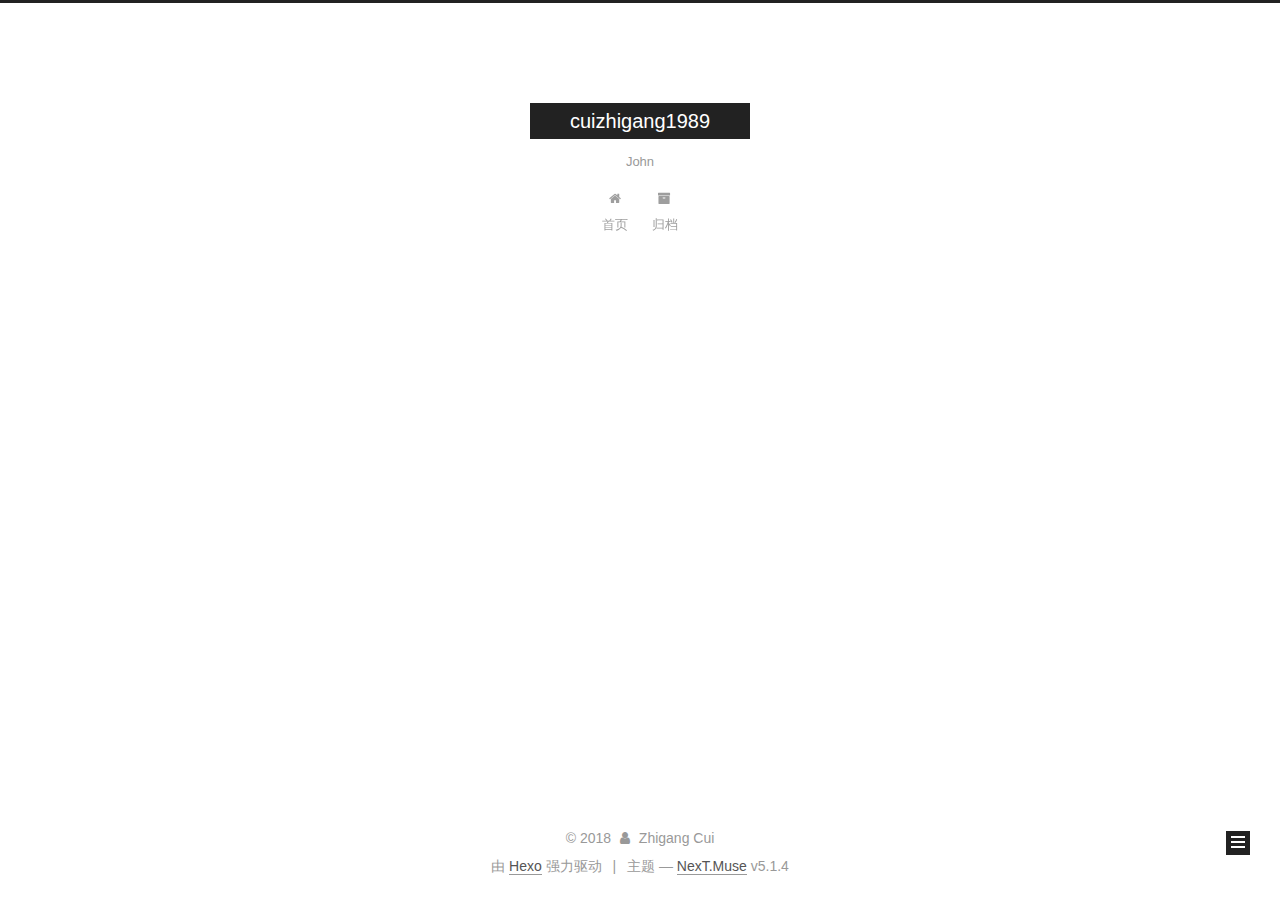
==== commit 729fca5f: "Site updated: 2018-01-30 13:36:25" ====
--- a/archives/2018/index.html
+++ b/archives/2018/index.html
@@ -5,7 +5,7 @@
   
 
 
-<html class="theme-next muse use-motion" lang="zh-CN">
+<html class="theme-next muse use-motion" lang="zh-Hans">
 <head>
   <meta charset="UTF-8"/>
 <meta http-equiv="X-UA-Compatible" content="IE=edge" />
@@ -85,7 +85,7 @@
 <meta property="og:url" content="http://yoursite.com/archives/2018/index.html">
 <meta property="og:site_name" content="cuizhigang1989">
 <meta property="og:description" content="专注机器学习、数据挖掘、跑步相关">
-<meta property="og:locale" content="zh-CN">
+<meta property="og:locale" content="zh-Hans">
 <meta name="twitter:card" content="summary">
 <meta name="twitter:title" content="cuizhigang1989">
 <meta name="twitter:description" content="专注机器学习、数据挖掘、跑步相关">
@@ -104,7 +104,7 @@
     motion: {"enable":true,"async":false,"transition":{"post_block":"fadeIn","post_header":"slideDownIn","post_body":"slideDownIn","coll_header":"slideLeftIn","sidebar":"slideUpIn"}},
     duoshuo: {
       userId: '0',
-      author: 'Author'
+      author: '博主'
     },
     algolia: {
       applicationID: '',
@@ -124,7 +124,7 @@
 
 
 
-  <title>Archiv | cuizhigang1989</title>
+  <title>归档 | cuizhigang1989</title>
   
 
 
@@ -136,7 +136,7 @@
 
 </head>
 
-<body itemscope itemtype="http://schema.org/WebPage" lang="zh-CN">
+<body itemscope itemtype="http://schema.org/WebPage" lang="zh-Hans">
 
   
   
@@ -184,7 +184,7 @@
             
               <i class="menu-item-icon fa fa-fw fa-home"></i> <br />
             
-            Startseite
+            首页
           </a>
         </li>
       
@@ -194,7 +194,7 @@
             
               <i class="menu-item-icon fa fa-fw fa-archive"></i> <br />
             
-            Archiv
+            归档
           </a>
         </li>
       
@@ -230,7 +230,7 @@
         
           
         
-        Öhm..! Ein Artikel. Bleib dran.
+        嗯..! 目前共计 2 篇日志。 继续努力。
       </span>
 
       
@@ -244,6 +244,43 @@
           <div class="collection-title">
             <h1 class="archive-year" id="archive-year-2018">2018</h1>
           </div>
+        
+        
+
+        
+
+  <article class="post post-type-normal" itemscope itemtype="http://schema.org/Article">
+    <header class="post-header">
+
+      <h2 class="post-title">
+        
+            <a class="post-title-link" href="/2018/01/30/test/" itemprop="url">
+              
+                <span itemprop="name">test</span>
+              
+            </a>
+        
+      </h2>
+
+      <div class="post-meta">
+        <time class="post-time" itemprop="dateCreated"
+              datetime="2018-01-30T13:35:14+08:00"
+              content="2018-01-30" >
+          01-30
+        </time>
+      </div>
+
+    </header>
+  </article>
+
+
+
+      
+
+        
+        
+        
+
         
         
 
@@ -328,8 +365,8 @@
               
                 <a href="/archives/">
               
-                  <span class="site-state-item-count">1</span>
-                  <span class="site-state-item-name">Artikel</span>
+                  <span class="site-state-item-count">2</span>
+                  <span class="site-state-item-name">日志</span>
                 </a>
               </div>
             
@@ -379,7 +416,7 @@
 </div>
 
 
-  <div class="powered-by">Erstellt mit  <a class="theme-link" target="_blank" href="https://hexo.io">Hexo</a></div>
+  <div class="powered-by">由 <a class="theme-link" target="_blank" href="https://hexo.io">Hexo</a> 强力驱动</div>
 
 
 
@@ -387,7 +424,7 @@
 
 
 
-  <div class="theme-info">Theme &mdash; <a class="theme-link" target="_blank" href="https://github.com/iissnan/hexo-theme-next">NexT.Muse</a> v5.1.4</div>
+  <div class="theme-info">主题 &mdash; <a class="theme-link" target="_blank" href="https://github.com/iissnan/hexo-theme-next">NexT.Muse</a> v5.1.4</div>
 
 
 
--- a/css/main.css
+++ b/css/main.css
@@ -1822,7 +1822,7 @@
   width: 4px;
   height: 4px;
   border-radius: 50%;
-  background: #ffff2a;
+  background: #03b83b;
 }
 .links-of-blogroll {
   font-size: 13px;
